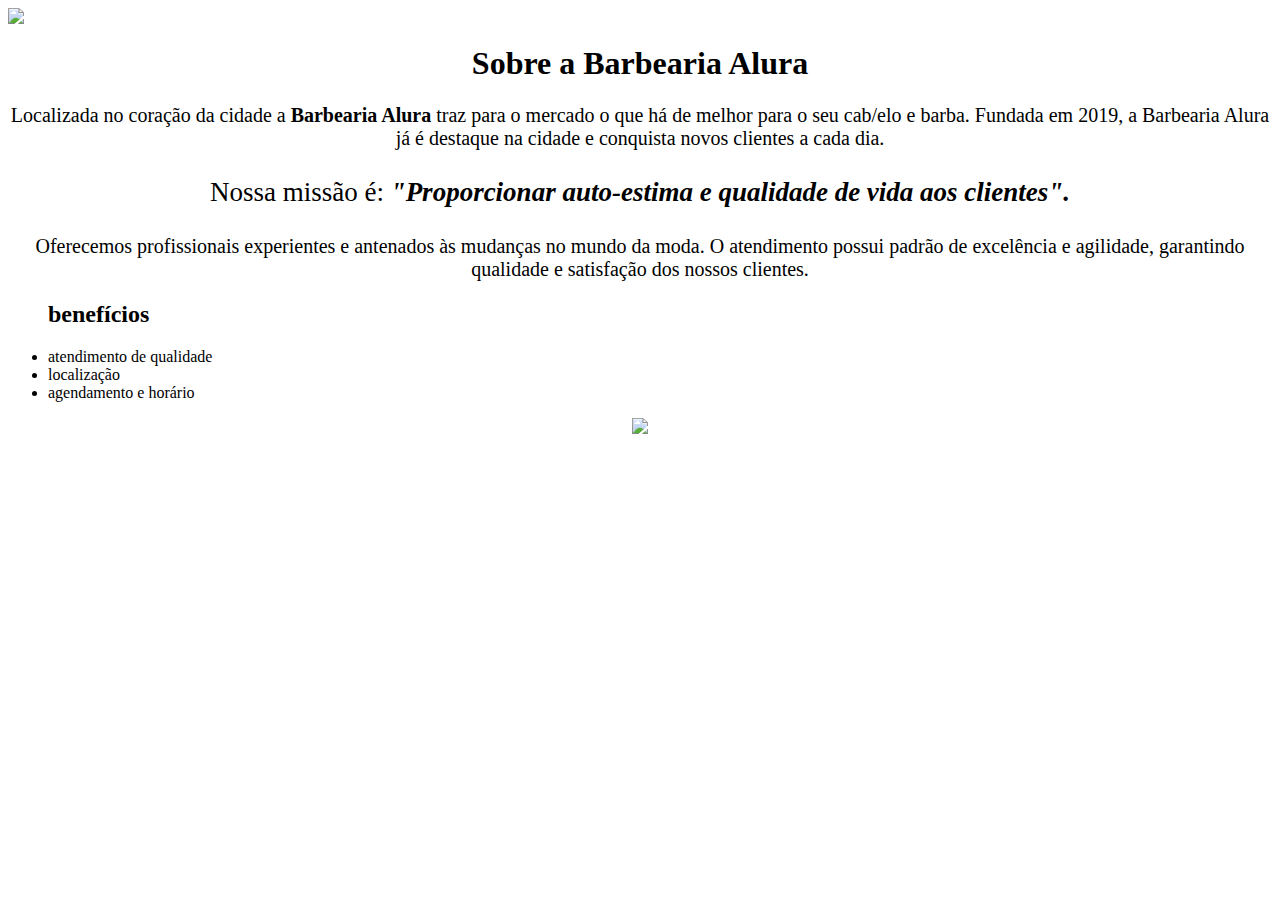
==== index.html @ b75af3c0 "Add files via upload" ====
<html>
<html lang= pt-br>
<head>
<meta charset="utf-8">
<meta name="viewport" content="width=device-width">
<title>Barbearia Alura</title>
<link href="style.css" rel="stylesheet" type="text/css" />
</head>
<style>
p {
text-align: center
}
</style>
<body>
<img src="Inserir um título.png" id= "banner">
<H1 style="text-align: center;">Sobre a Barbearia Alura</H1>
<p style="font-size: 20px">
Localizada no coração da cidade a <b>Barbearia Alura</b> traz para o mercado o que há de melhor para o seu cab/elo e barba. Fundada em 2019, a Barbearia Alura já é destaque na cidade e conquista novos clientes a cada dia.</p>
<p style="font-size: 27px">
Nossa missão é:
<em> <strong>"Proporcionar auto-estima e qualidade de vida aos clientes".</em></strong></p>
<p style="font-size: 20px">
Oferecemos profissionais experientes e antenados às mudanças no mundo da moda. O atendimento possui padrão de excelência e agilidade, garantindo qualidade e satisfação dos nossos clientes.</p>
<ul>
<h2> benefícios</h2>
<li>atendimento de qualidade </li>
<li>localização</li>
<li> agendamento e horário</li>
</ul>

<script src="script.js"></script>
<p>
<img src="download.jpg" /> </p>



<script src="https://replit.com/public/js/replit-badge-v2.js&quot; theme="dark" position="bottom-right"></script>
</body>

</html>
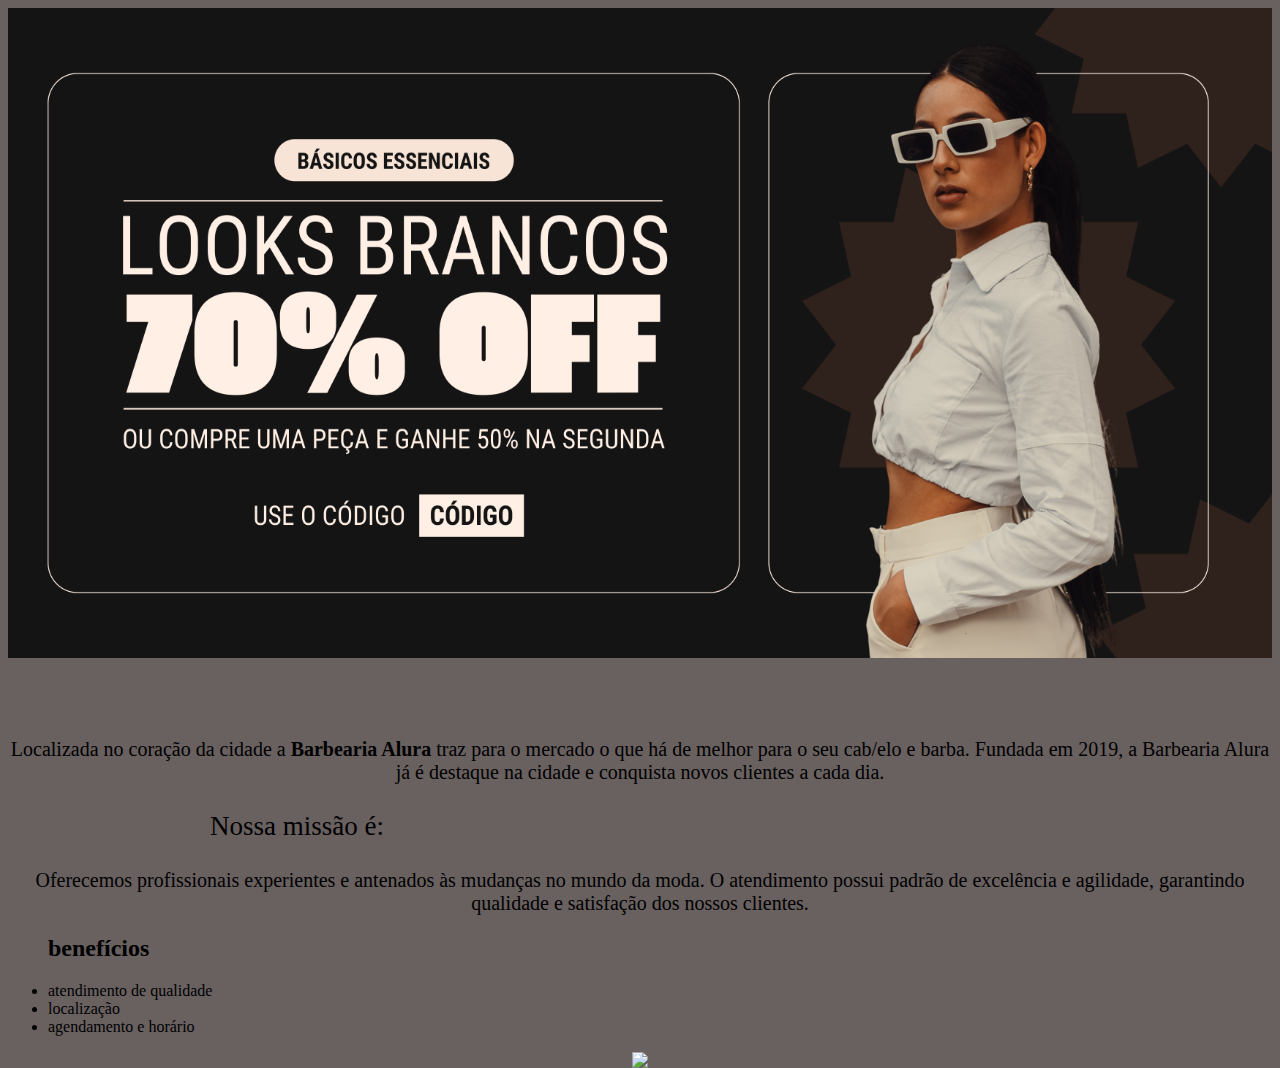
==== commit b37022a2: "Add files via upload" ====
--- a/index.html
+++ b/index.html
@@ -12,7 +12,7 @@
 }
 </style>
 <body>
-<img src="Inserir um título.png" id= "banner">
+<img src="banner.png" id= "banner">
 <H1 style="text-align: center;">Sobre a Barbearia Alura</H1>
 <p style="font-size: 20px">
 Localizada no coração da cidade a <b>Barbearia Alura</b> traz para o mercado o que há de melhor para o seu cab/elo e barba. Fundada em 2019, a Barbearia Alura já é destaque na cidade e conquista novos clientes a cada dia.</p>
@@ -37,4 +37,4 @@
 <script src="https://replit.com/public/js/replit-badge-v2.js&quot; theme="dark" position="bottom-right"></script>
 </body>
 
-</html>
+</html>--- a/style.css
+++ b/style.css
@@ -0,0 +1,19 @@
+html {
+height: 100%;
+width: 100%;
+}
+#banner
+{ width: 100%;
+height: 650px;}
+body{
+background-color: rgb(105, 96, 96);
+}
+h1{
+text-align: center; color: rgba(255, 0, 0, 0)
+}
+p {
+text-align: center;
+}
+strong{
+color: rgba(205, 92, 92, 0);
+}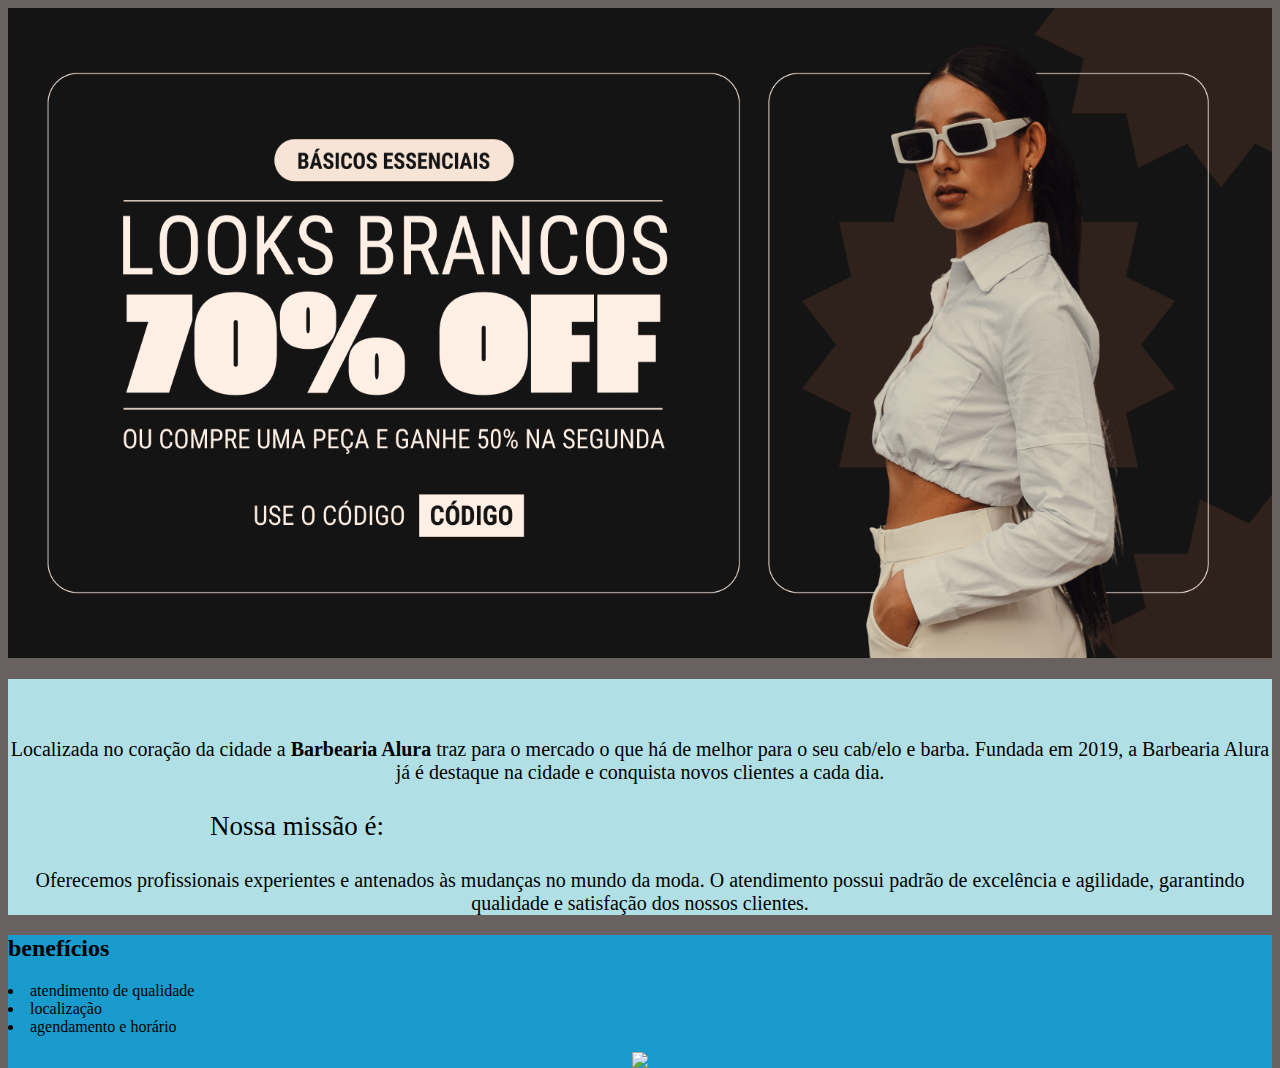
==== commit 269139b5: "ok" ====
--- a/index.html
+++ b/index.html
@@ -13,6 +13,7 @@
 </style>
 <body>
 <img src="banner.png" id= "banner">
+<div class="parte1">
 <H1 style="text-align: center;">Sobre a Barbearia Alura</H1>
 <p style="font-size: 20px">
 Localizada no coração da cidade a <b>Barbearia Alura</b> traz para o mercado o que há de melhor para o seu cab/elo e barba. Fundada em 2019, a Barbearia Alura já é destaque na cidade e conquista novos clientes a cada dia.</p>
@@ -22,6 +23,8 @@
 <p style="font-size: 20px">
 Oferecemos profissionais experientes e antenados às mudanças no mundo da moda. O atendimento possui padrão de excelência e agilidade, garantindo qualidade e satisfação dos nossos clientes.</p>
 <ul>
+</div>
+<div class="parte2">
 <h2> benefícios</h2>
 <li>atendimento de qualidade </li>
 <li>localização</li>
@@ -36,5 +39,5 @@
 
 <script src="https://replit.com/public/js/replit-badge-v2.js&quot; theme="dark" position="bottom-right"></script>
 </body>
-
+</div>
 </html>--- a/style.css
+++ b/style.css
@@ -8,6 +8,9 @@
 body{
 background-color: rgb(105, 96, 96);
 }
+.parte1{
+    background: powderblue;
+}
 h1{
 text-align: center; color: rgba(255, 0, 0, 0)
 }
@@ -16,4 +19,7 @@
 }
 strong{
 color: rgba(205, 92, 92, 0);
+}
+.parte2{
+background: rgb(25, 155, 206);
 }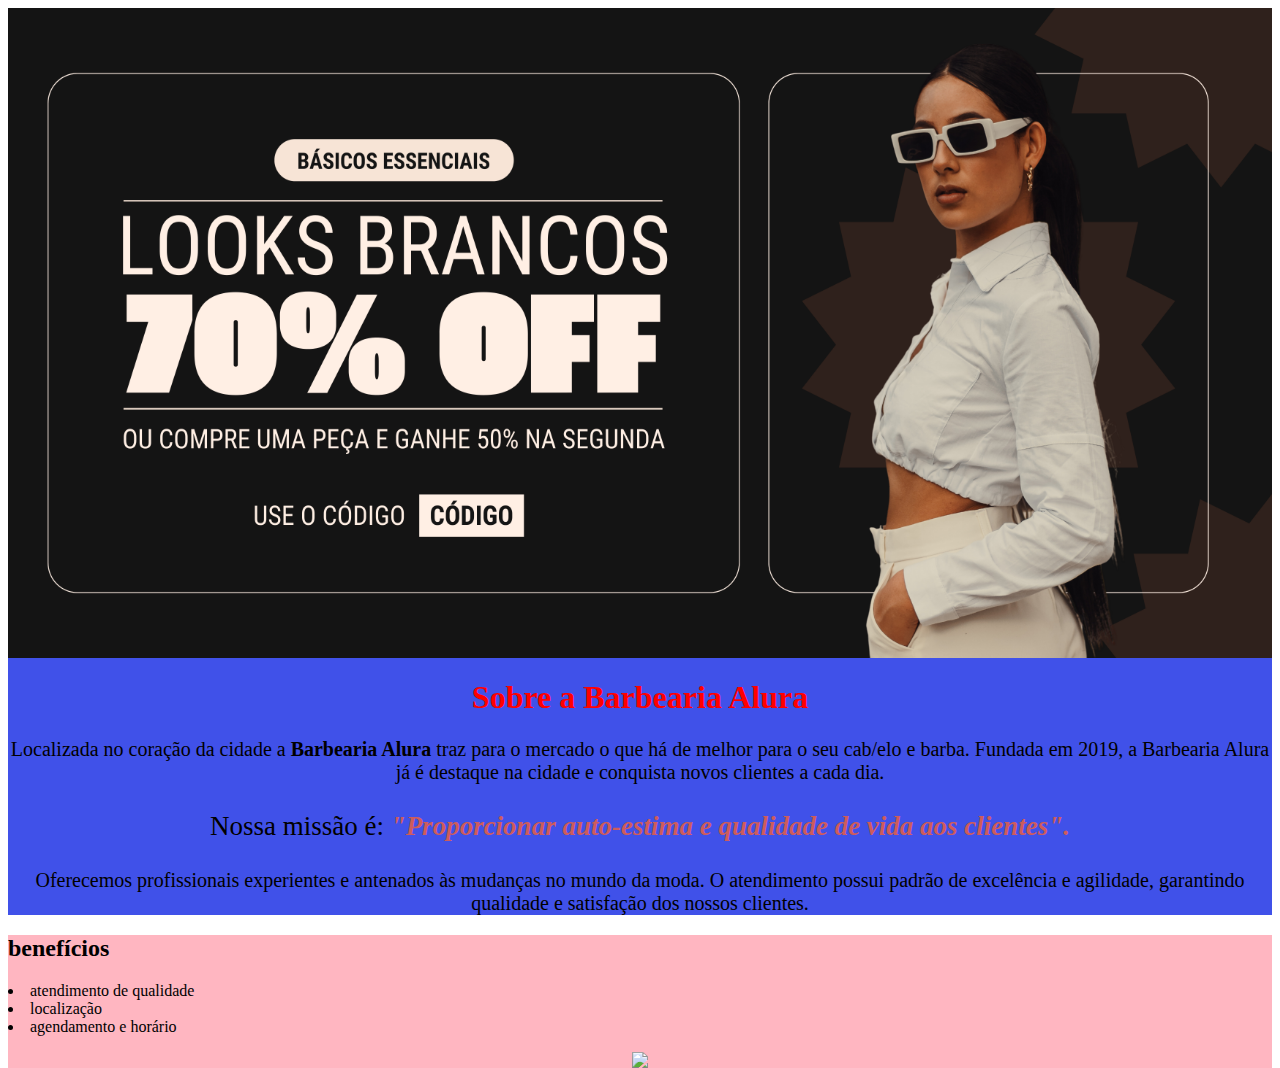
==== commit 02fe2207: "ok" ====
--- a/index.html
+++ b/index.html
@@ -1,43 +1,79 @@
 <html>
+
 <html lang= pt-br>
+
 <head>
+
 <meta charset="utf-8">
+
 <meta name="viewport" content="width=device-width">
+
 <title>Barbearia Alura</title>
+
 <link href="style.css" rel="stylesheet" type="text/css" />
+
 </head>
+
 <style>
+
 p {
+
 text-align: center
+
 }
+
 </style>
+
 <body>
+
+<div class="principal">
+
 <img src="banner.png" id= "banner">
-<div class="parte1">
+
 <H1 style="text-align: center;">Sobre a Barbearia Alura</H1>
+
 <p style="font-size: 20px">
+
 Localizada no coração da cidade a <b>Barbearia Alura</b> traz para o mercado o que há de melhor para o seu cab/elo e barba. Fundada em 2019, a Barbearia Alura já é destaque na cidade e conquista novos clientes a cada dia.</p>
+
 <p style="font-size: 27px">
+
 Nossa missão é:
+
 <em> <strong>"Proporcionar auto-estima e qualidade de vida aos clientes".</em></strong></p>
+
 <p style="font-size: 20px">
+
 Oferecemos profissionais experientes e antenados às mudanças no mundo da moda. O atendimento possui padrão de excelência e agilidade, garantindo qualidade e satisfação dos nossos clientes.</p>
+
 <ul>
+
 </div>
-<div class="parte2">
+
+<div class="beneficios">
+
 <h2> benefícios</h2>
+
 <li>atendimento de qualidade </li>
+
 <li>localização</li>
+
 <li> agendamento e horário</li>
+
 </ul>
 
+
 <script src="script.js"></script>
+
 <p>
+
 <img src="download.jpg" /> </p>
 
 
+<script src="https://replit.com/public/js/replit-badge-v2.js&quot; theme="dark" position="bottom-right"></script>
 
-<script src="https://replit.com/public/js/replit-badge-v2.js&quot; theme="dark" position="bottom-right"></script>
 </body>
+
 </div>
+
 </html>--- a/style.css
+++ b/style.css
@@ -1,25 +1,26 @@
 html {
-height: 100%;
-width: 100%;
-}
-#banner
-{ width: 100%;
-height: 650px;}
-body{
-background-color: rgb(105, 96, 96);
-}
-.parte1{
-    background: powderblue;
-}
-h1{
-text-align: center; color: rgba(255, 0, 0, 0)
-}
-p {
-text-align: center;
-}
-strong{
-color: rgba(205, 92, 92, 0);
-}
-.parte2{
-background: rgb(25, 155, 206);
-}+    height: 100%;
+    width: 100%;
+    }
+    #banner
+    { width: 100%;
+    height: 650px;}
+    body{
+    background-color: white;
+    }
+    .principal {
+    background: rgb(64, 81, 233);
+    }
+    h1{
+    text-align: center; color: red
+    }
+    p {
+    text-align: center;
+    }
+    strong{
+    color: indianred;
+    }
+    .beneficios{
+    background: lightpink;
+    }
+    